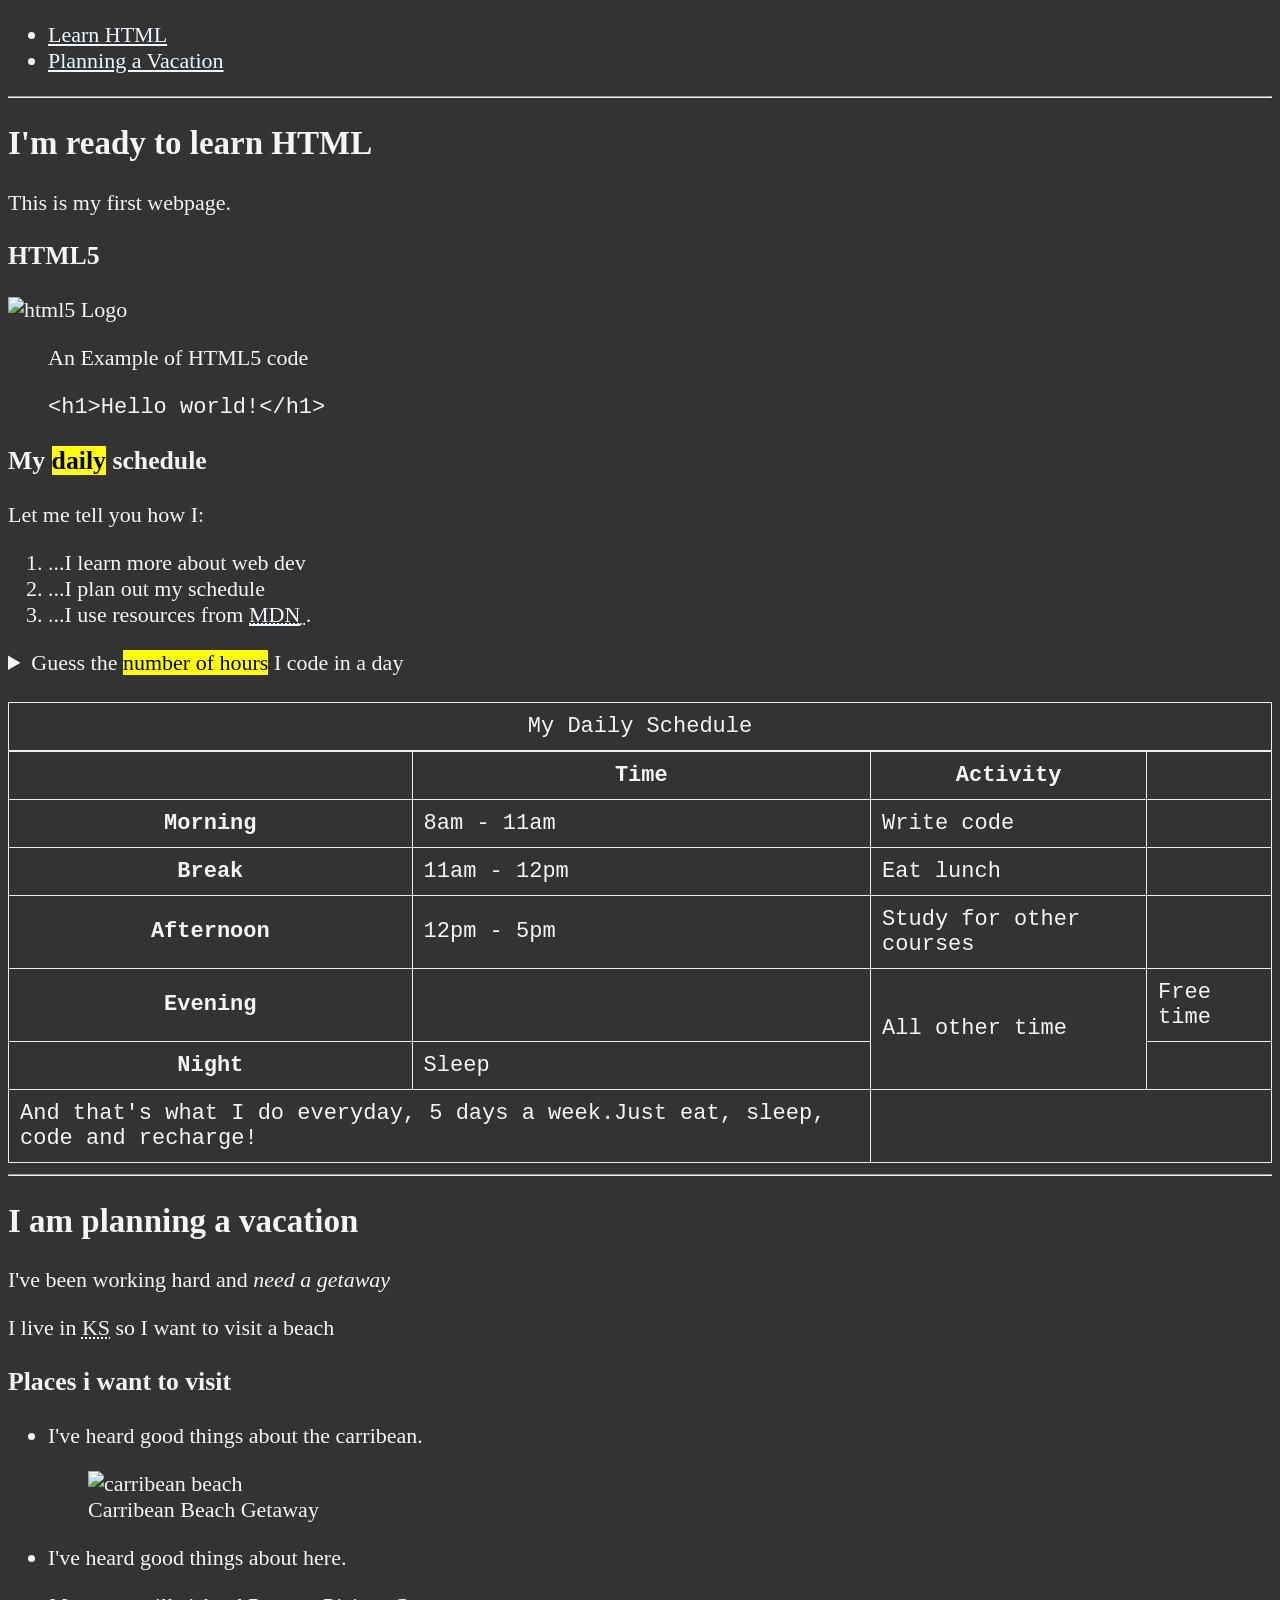
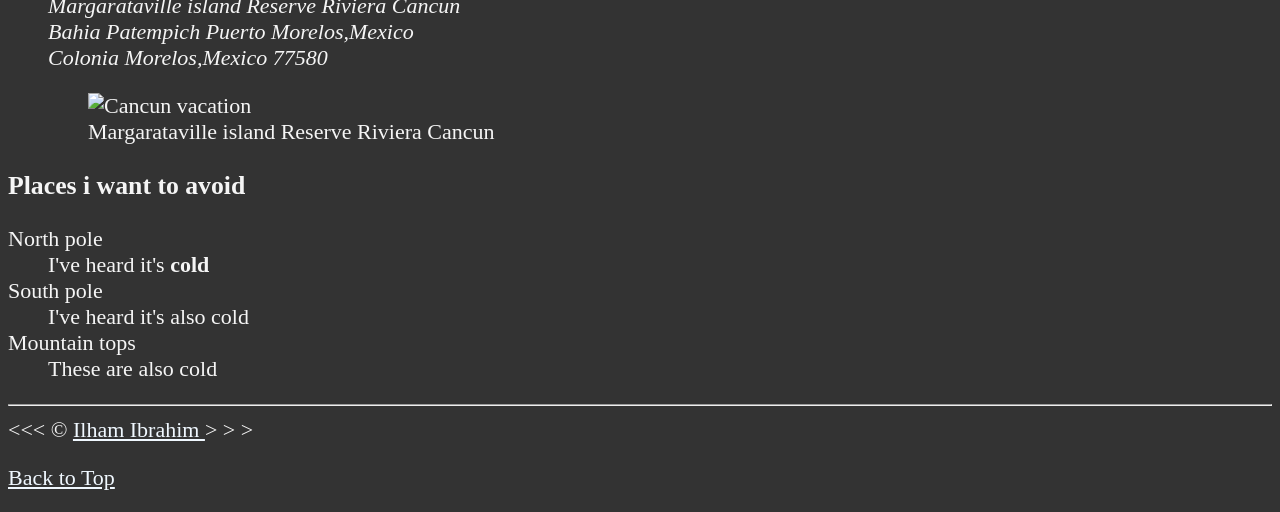
==== index.html @ 94251323 "Upload my First Website" ====
<!DOCTYPE html>
<html lang="en">
<head>
    <meta charset="UTF-8">
    <meta name="author" content="ilham ibrahim">
    <meta name="description" content="This page contains all the things I am learning how to create as I learn HTML.">
    <title>My first webpage</title>
    <link rel="icon" href="html5.png" type="image/x-icon">
    <link rel="stylesheet" href="main.css" type="text/css">
</head>

<body>
    <header>

     <nav aria-label="primary-navigation"> 
        <ul> 
            <li>
                <a href="#html">Learn HTML</a>
            </li>
            <li>
                <a href="#vacation">Planning a Vacation</a>
            </li>
        </ul>
    </nav>
    </header>
      
    <hr>
    <main>
        <article id="html">

    <h2>I'm ready to learn HTML</h2>
    <p>This is my first webpage.</p>
    <section>
        <h3>HTML5</h3>
    <img src="img/html5logo.png" alt="html5 Logo" title="I am learning HTML5" width="300" height="300">
    <figure>
    <figcaption>An Example of HTML5 code</figcaption>
    <p>
        <code>&lt;h1&gt;Hello world!&lt;/h1&gt;</code>
    </p>
    </figure>
    </section>


    <section>
    <h3>My <mark>daily</mark> schedule </h3>
    <p>Let me tell you how I:</p>
        <ol>
            <li>...I learn more about web dev</li>
            <li>...I plan out my schedule</li>
            <li>...I use resources from  <abbr title="Mozilla Developer Network">
                 <a href="https://developer.mozilla.org/">MDN</a>
            </abbr>.</li>
        </ol>
           <aside>
                  <details>
                       <summary>Guess the <mark> number of hours</mark> I code in a day
                       </summary>
                       <p>I start at <time datetime="08:00"> 8am </time> and I write code for <time datetime="PT3H" >3 hours</time> every morning.</p>
                  </details>
            </aside>
            <br>
            <table>
                <caption>My Daily Schedule</caption>
                <theat>
                <tr>
                    <th>&nbsp;</th>
                    <th>Time</th>
                    <th>Activity</th>
                </tr>
                </theat>
                <tbody>
                <tr>
                    <th>Morning</th>
                    <td>
                        <time datetime="08:00">8am</time> - <time datetime="11:00">11am</time>
                    </td>
                    <td>Write code</td>
                </tr>
                <tr>
                    <th>Break</th>
                    <td>
                        <time datetime="11:00">11am</time> - <time datetime="12:00">12pm</time>
                    </td>
                    <td>Eat lunch</td>
                </tr>
                <tr>
                    <th>Afternoon</th>
                    <td>
                        <time datetime="12:00">12pm</time> - <time datetime="17:00">5pm</time>
                    </td>
                    <td>Study for other courses</td>
                </tr>
                <tr>
                    <th>Evening</th>
                    <td>
                    <td rowspan="2">All other time</td>
                    <td>Free time</td>
                </tr>
                <tr>
                    <th>Night</th>
                    <td>Sleep</td>
                </tr>
                </tbody>
                <tfoot>
                    <tr>
                        <td colspan="2">And that's what I do everyday, 5 days a week.Just eat, sleep, code and recharge!</td>
                        
                    </tr>

                </tfoot>
                </table>
        </section>  
  </article>

       <hr>
     <article id="vacation">
     <h2>I am planning a vacation</h2>
     <p>I've been working hard and <em>need a getaway</em></p>
     <p>I live in <abbr title="Kansas">KS</abbr> so I want to visit a beach</p>

     <section>
     <h3>Places i want to visit</h3>
     <ul>
     <li><p>I've heard good things about the carribean.</p>
        <figure>
    <img src="img/carribean_beach.jpg" alt="carribean beach" title="I want to visit the carribean beach." width="300" height="300">
    <figcaption>
        Carribean Beach Getaway</figcaption>
    </figure>
    </li>
     <li>
        <p>I've heard good things about here.</p>
     <address>
        Margarataville island Reserve Riviera Cancun<br>
        Bahia Patempich Puerto Morelos,Mexico<br>
        Colonia Morelos,Mexico 77580
     </address>
     <figure>
     <img src="img/Vacation.png" alt="Cancun vacation" title="It's 5 o'cock Somewhere!" width="300" height="300">
        <figcaption>
            Margarataville island Reserve Riviera Cancun</figcaption>
        </figure>
     </li>
      </ul>
      </section>
      <section>
      <!-- TODO: Add more places -->
     <h3>Places i want to avoid</h3>
     <dl>
        <dt>North pole</dt>
        <dd>I've heard it's <strong>cold</strong> </dd>

        <dt>South pole</dt>
        <dd>I've heard it's also cold</dd>

        <dt>Mountain tops</dt>
        <dd>These are also cold</dd>

     </dl>
     </section>
     </article>
     </main>
        <hr>
        
        <footer>
     &lt;&lt;&lt; &copy; <a href="about.html"> Ilham Ibrahim </a> &gt; &gt; &gt; 
       <p>
        <a href="#">Back to Top</a>
       </p>
   </footer> 
</body>

</html>
---- main.css ----
html {
            font-size: 22px;
        }

        body {
           background-color: #333;
           color: whitesmoke;
        }
        a {
            color: aliceblue;
        }
        a:hover,  a:active {
            color: #eee;
        }
                a:visited {
            color: lightgray;
        }
        
            table, tr,th, td, caption {
                border: 1px solid #eee;
                font-family: 'Courier New', Courier, monospace;
                border-collapse: collapse;
                padding: 0.5rem;
        }
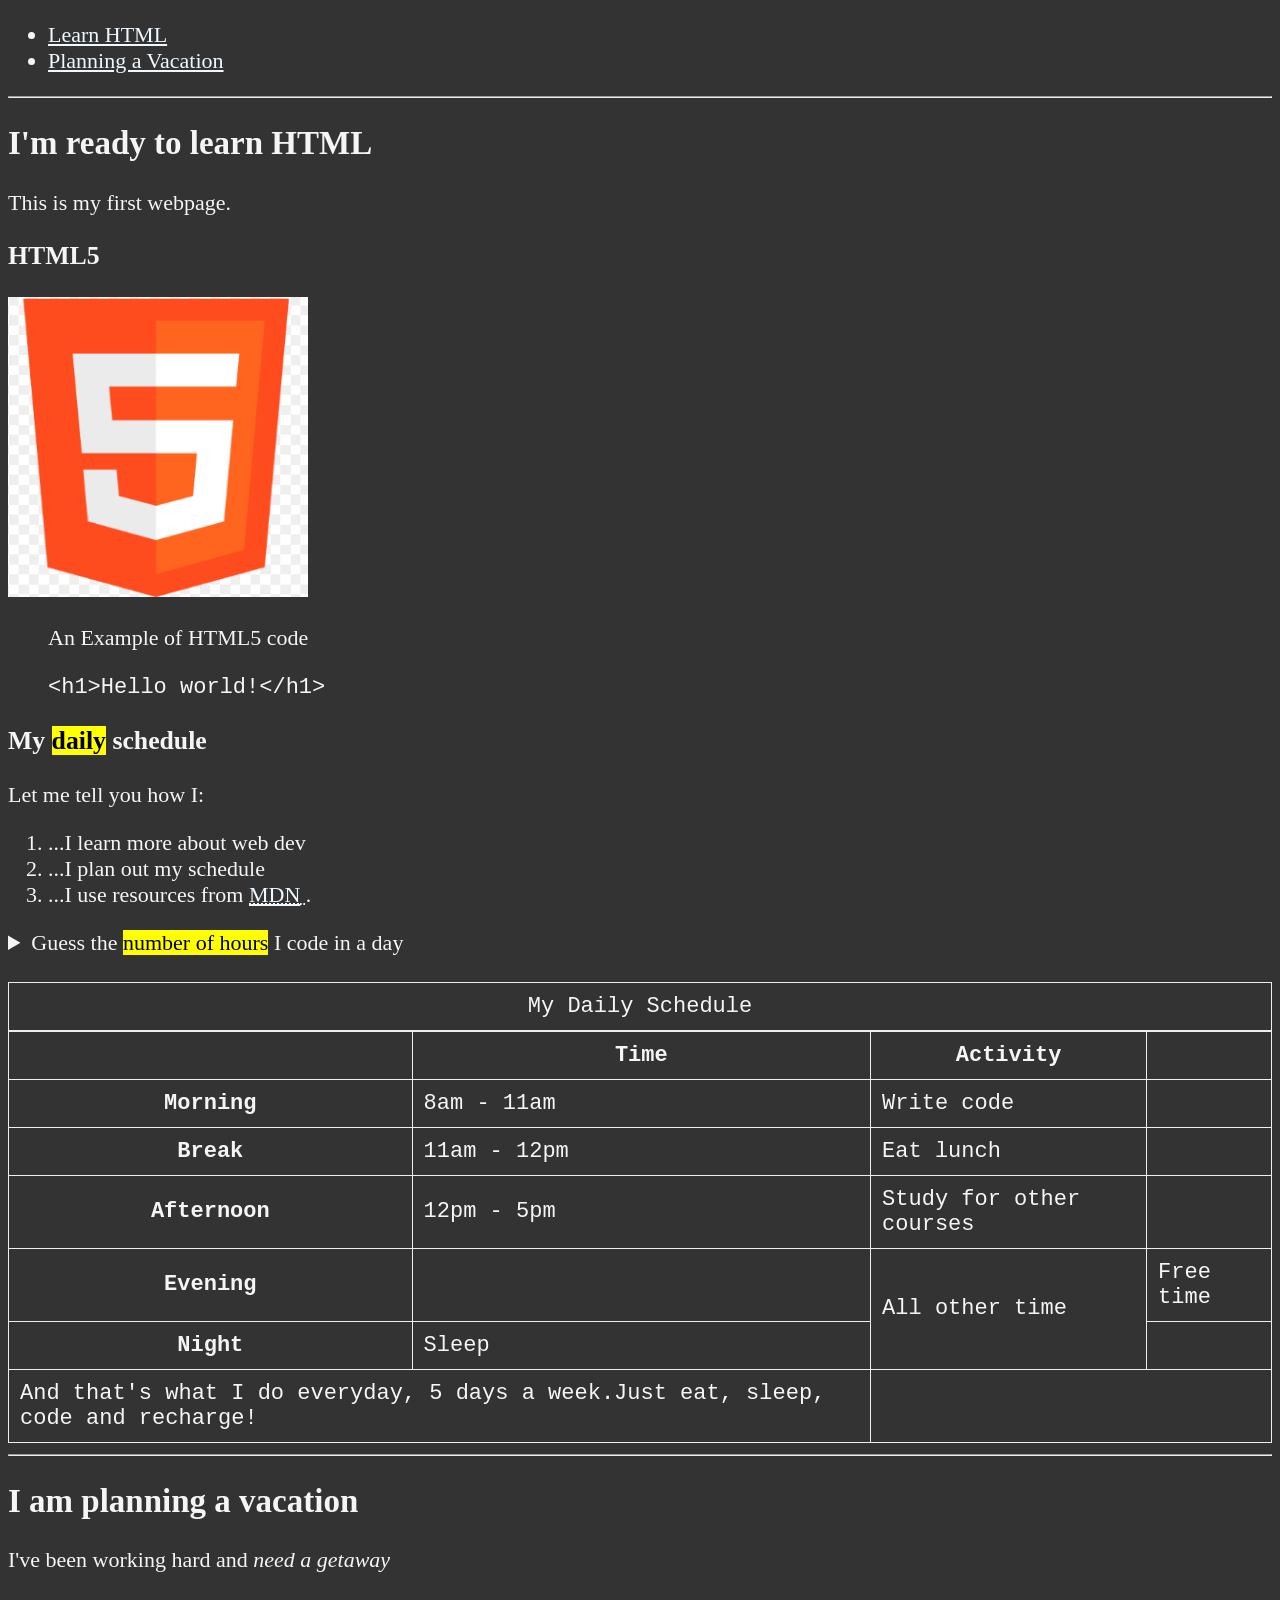
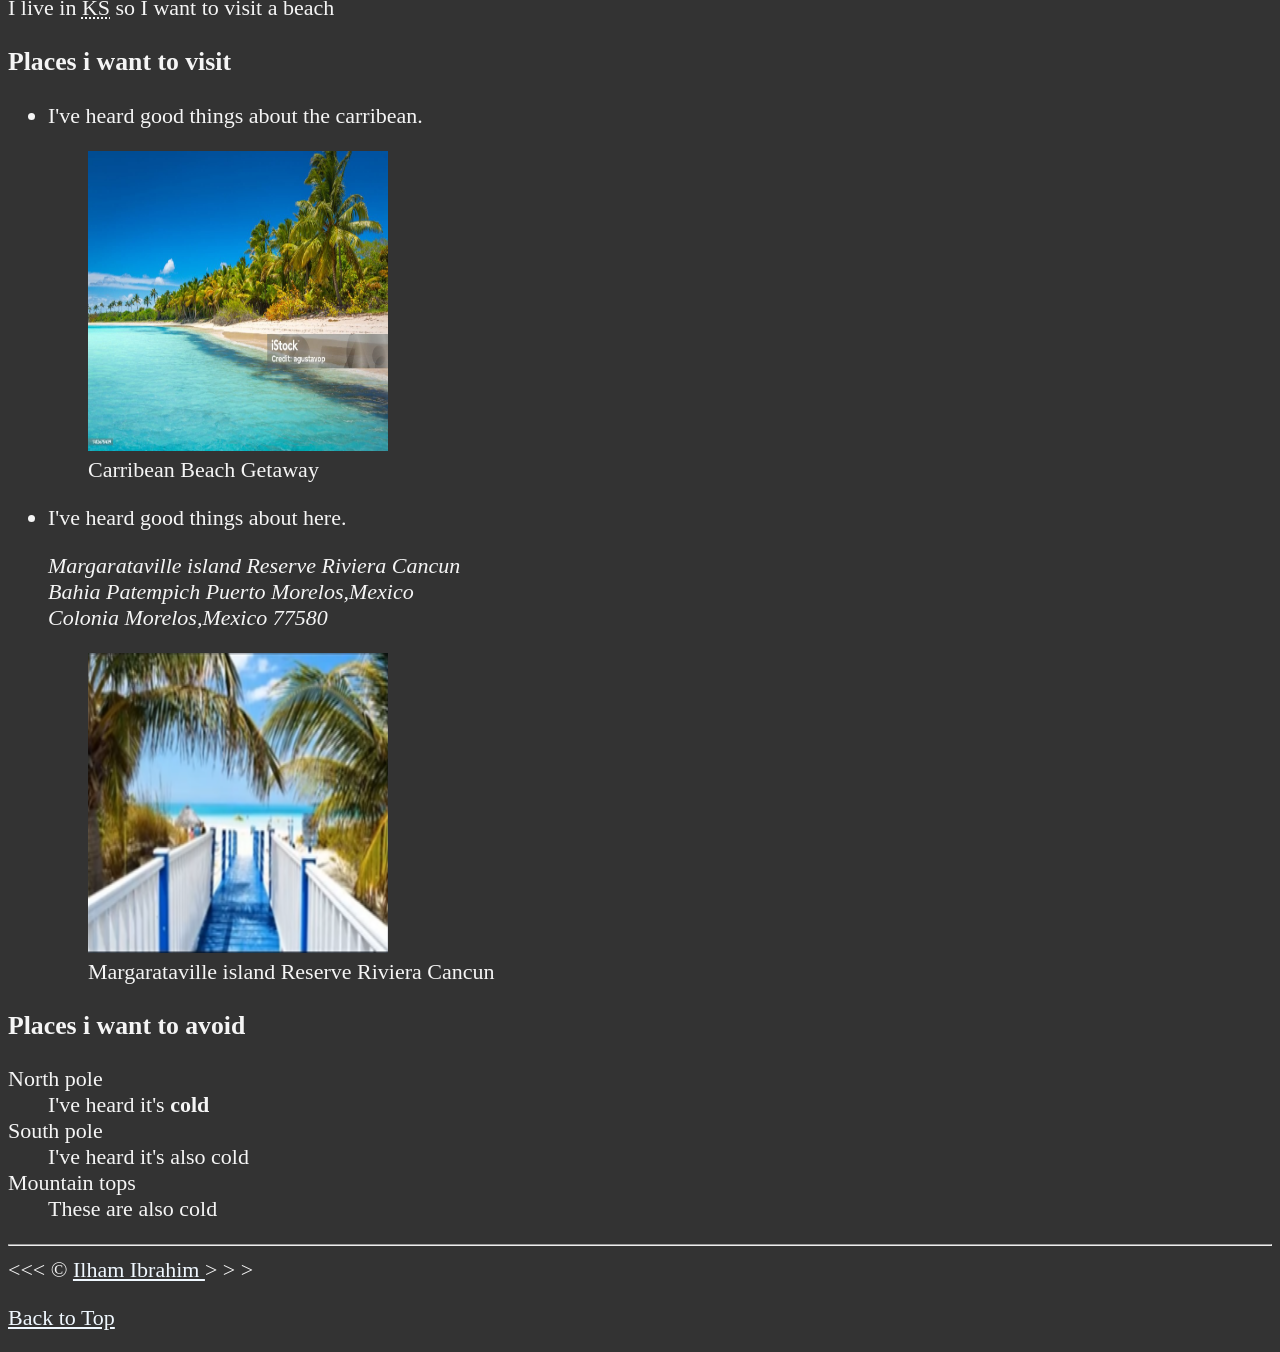
==== commit 28d6cbbc: "First website upload" ====
--- a/index.html
+++ b/index.html
@@ -1,174 +1,174 @@
-<!DOCTYPE html>
-<html lang="en">
-<head>
-    <meta charset="UTF-8">
-    <meta name="author" content="ilham ibrahim">
-    <meta name="description" content="This page contains all the things I am learning how to create as I learn HTML.">
-    <title>My first webpage</title>
-    <link rel="icon" href="html5.png" type="image/x-icon">
-    <link rel="stylesheet" href="main.css" type="text/css">
-</head>
-
-<body>
-    <header>
-
-     <nav aria-label="primary-navigation"> 
-        <ul> 
-            <li>
-                <a href="#html">Learn HTML</a>
-            </li>
-            <li>
-                <a href="#vacation">Planning a Vacation</a>
-            </li>
-        </ul>
-    </nav>
-    </header>
-      
-    <hr>
-    <main>
-        <article id="html">
-
-    <h2>I'm ready to learn HTML</h2>
-    <p>This is my first webpage.</p>
-    <section>
-        <h3>HTML5</h3>
-    <img src="img/html5logo.png" alt="html5 Logo" title="I am learning HTML5" width="300" height="300">
-    <figure>
-    <figcaption>An Example of HTML5 code</figcaption>
-    <p>
-        <code>&lt;h1&gt;Hello world!&lt;/h1&gt;</code>
-    </p>
-    </figure>
-    </section>
-
-
-    <section>
-    <h3>My <mark>daily</mark> schedule </h3>
-    <p>Let me tell you how I:</p>
-        <ol>
-            <li>...I learn more about web dev</li>
-            <li>...I plan out my schedule</li>
-            <li>...I use resources from  <abbr title="Mozilla Developer Network">
-                 <a href="https://developer.mozilla.org/">MDN</a>
-            </abbr>.</li>
-        </ol>
-           <aside>
-                  <details>
-                       <summary>Guess the <mark> number of hours</mark> I code in a day
-                       </summary>
-                       <p>I start at <time datetime="08:00"> 8am </time> and I write code for <time datetime="PT3H" >3 hours</time> every morning.</p>
-                  </details>
-            </aside>
-            <br>
-            <table>
-                <caption>My Daily Schedule</caption>
-                <theat>
-                <tr>
-                    <th>&nbsp;</th>
-                    <th>Time</th>
-                    <th>Activity</th>
-                </tr>
-                </theat>
-                <tbody>
-                <tr>
-                    <th>Morning</th>
-                    <td>
-                        <time datetime="08:00">8am</time> - <time datetime="11:00">11am</time>
-                    </td>
-                    <td>Write code</td>
-                </tr>
-                <tr>
-                    <th>Break</th>
-                    <td>
-                        <time datetime="11:00">11am</time> - <time datetime="12:00">12pm</time>
-                    </td>
-                    <td>Eat lunch</td>
-                </tr>
-                <tr>
-                    <th>Afternoon</th>
-                    <td>
-                        <time datetime="12:00">12pm</time> - <time datetime="17:00">5pm</time>
-                    </td>
-                    <td>Study for other courses</td>
-                </tr>
-                <tr>
-                    <th>Evening</th>
-                    <td>
-                    <td rowspan="2">All other time</td>
-                    <td>Free time</td>
-                </tr>
-                <tr>
-                    <th>Night</th>
-                    <td>Sleep</td>
-                </tr>
-                </tbody>
-                <tfoot>
-                    <tr>
-                        <td colspan="2">And that's what I do everyday, 5 days a week.Just eat, sleep, code and recharge!</td>
-                        
-                    </tr>
-
-                </tfoot>
-                </table>
-        </section>  
-  </article>
-
-       <hr>
-     <article id="vacation">
-     <h2>I am planning a vacation</h2>
-     <p>I've been working hard and <em>need a getaway</em></p>
-     <p>I live in <abbr title="Kansas">KS</abbr> so I want to visit a beach</p>
-
-     <section>
-     <h3>Places i want to visit</h3>
-     <ul>
-     <li><p>I've heard good things about the carribean.</p>
-        <figure>
-    <img src="img/carribean_beach.jpg" alt="carribean beach" title="I want to visit the carribean beach." width="300" height="300">
-    <figcaption>
-        Carribean Beach Getaway</figcaption>
-    </figure>
-    </li>
-     <li>
-        <p>I've heard good things about here.</p>
-     <address>
-        Margarataville island Reserve Riviera Cancun<br>
-        Bahia Patempich Puerto Morelos,Mexico<br>
-        Colonia Morelos,Mexico 77580
-     </address>
-     <figure>
-     <img src="img/Vacation.png" alt="Cancun vacation" title="It's 5 o'cock Somewhere!" width="300" height="300">
-        <figcaption>
-            Margarataville island Reserve Riviera Cancun</figcaption>
-        </figure>
-     </li>
-      </ul>
-      </section>
-      <section>
-      <!-- TODO: Add more places -->
-     <h3>Places i want to avoid</h3>
-     <dl>
-        <dt>North pole</dt>
-        <dd>I've heard it's <strong>cold</strong> </dd>
-
-        <dt>South pole</dt>
-        <dd>I've heard it's also cold</dd>
-
-        <dt>Mountain tops</dt>
-        <dd>These are also cold</dd>
-
-     </dl>
-     </section>
-     </article>
-     </main>
-        <hr>
-        
-        <footer>
-     &lt;&lt;&lt; &copy; <a href="about.html"> Ilham Ibrahim </a> &gt; &gt; &gt; 
-       <p>
-        <a href="#">Back to Top</a>
-       </p>
-   </footer> 
-</body>
-
+<!DOCTYPE html>
+<html lang="en">
+<head>
+    <meta charset="UTF-8">
+    <meta name="author" content="ilham ibrahim">
+    <meta name="description" content="This page contains all the things I am learning how to create as I learn HTML.">
+    <title>My first webpage</title>
+    <link rel="icon" href="html5.png" type="image/x-icon">
+    <link rel="stylesheet" href="main.css" type="text/css">
+</head>
+
+<body>
+    <header>
+
+     <nav aria-label="primary-navigation"> 
+        <ul> 
+            <li>
+                <a href="#html">Learn HTML</a>
+            </li>
+            <li>
+                <a href="#vacation">Planning a Vacation</a>
+            </li>
+        </ul>
+    </nav>
+    </header>
+      
+    <hr>
+    <main>
+        <article id="html">
+
+    <h2>I'm ready to learn HTML</h2>
+    <p>This is my first webpage.</p>
+    <section>
+        <h3>HTML5</h3>
+    <img src="img/html5logo.png" alt="html5 Logo" title="I am learning HTML5" width="300" height="300">
+    <figure>
+    <figcaption>An Example of HTML5 code</figcaption>
+    <p>
+        <code>&lt;h1&gt;Hello world!&lt;/h1&gt;</code>
+    </p>
+    </figure>
+    </section>
+
+
+    <section>
+    <h3>My <mark>daily</mark> schedule </h3>
+    <p>Let me tell you how I:</p>
+        <ol>
+            <li>...I learn more about web dev</li>
+            <li>...I plan out my schedule</li>
+            <li>...I use resources from  <abbr title="Mozilla Developer Network">
+                 <a href="https://developer.mozilla.org/">MDN</a>
+            </abbr>.</li>
+        </ol>
+           <aside>
+                  <details>
+                       <summary>Guess the <mark> number of hours</mark> I code in a day
+                       </summary>
+                       <p>I start at <time datetime="08:00"> 8am </time> and I write code for <time datetime="PT3H" >3 hours</time> every morning.</p>
+                  </details>
+            </aside>
+            <br>
+            <table>
+                <caption>My Daily Schedule</caption>
+                <theat>
+                <tr>
+                    <th>&nbsp;</th>
+                    <th>Time</th>
+                    <th>Activity</th>
+                </tr>
+                </theat>
+                <tbody>
+                <tr>
+                    <th>Morning</th>
+                    <td>
+                        <time datetime="08:00">8am</time> - <time datetime="11:00">11am</time>
+                    </td>
+                    <td>Write code</td>
+                </tr>
+                <tr>
+                    <th>Break</th>
+                    <td>
+                        <time datetime="11:00">11am</time> - <time datetime="12:00">12pm</time>
+                    </td>
+                    <td>Eat lunch</td>
+                </tr>
+                <tr>
+                    <th>Afternoon</th>
+                    <td>
+                        <time datetime="12:00">12pm</time> - <time datetime="17:00">5pm</time>
+                    </td>
+                    <td>Study for other courses</td>
+                </tr>
+                <tr>
+                    <th>Evening</th>
+                    <td>
+                    <td rowspan="2">All other time</td>
+                    <td>Free time</td>
+                </tr>
+                <tr>
+                    <th>Night</th>
+                    <td>Sleep</td>
+                </tr>
+                </tbody>
+                <tfoot>
+                    <tr>
+                        <td colspan="2">And that's what I do everyday, 5 days a week.Just eat, sleep, code and recharge!</td>
+                        
+                    </tr>
+
+                </tfoot>
+                </table>
+        </section>  
+  </article>
+
+       <hr>
+     <article id="vacation">
+     <h2>I am planning a vacation</h2>
+     <p>I've been working hard and <em>need a getaway</em></p>
+     <p>I live in <abbr title="Kansas">KS</abbr> so I want to visit a beach</p>
+
+     <section>
+     <h3>Places i want to visit</h3>
+     <ul>
+     <li><p>I've heard good things about the carribean.</p>
+        <figure>
+    <img src="img/carribean_beach.jpg" alt="carribean beach" title="I want to visit the carribean beach." width="300" height="300">
+    <figcaption>
+        Carribean Beach Getaway</figcaption>
+    </figure>
+    </li>
+     <li>
+        <p>I've heard good things about here.</p>
+     <address>
+        Margarataville island Reserve Riviera Cancun<br>
+        Bahia Patempich Puerto Morelos,Mexico<br>
+        Colonia Morelos,Mexico 77580
+     </address>
+     <figure>
+     <img src="img/Vacation.png" alt="Cancun vacation" title="It's 5 o'cock Somewhere!" width="300" height="300">
+        <figcaption>
+            Margarataville island Reserve Riviera Cancun</figcaption>
+        </figure>
+     </li>
+      </ul>
+      </section>
+      <section>
+      <!-- TODO: Add more places -->
+     <h3>Places i want to avoid</h3>
+     <dl>
+        <dt>North pole</dt>
+        <dd>I've heard it's <strong>cold</strong> </dd>
+
+        <dt>South pole</dt>
+        <dd>I've heard it's also cold</dd>
+
+        <dt>Mountain tops</dt>
+        <dd>These are also cold</dd>
+
+     </dl>
+     </section>
+     </article>
+     </main>
+        <hr>
+        
+        <footer>
+     &lt;&lt;&lt; &copy; <a href="about.html"> Ilham Ibrahim </a> &gt; &gt; &gt; 
+       <p>
+        <a href="#">Back to Top</a>
+       </p>
+   </footer> 
+</body>
+
 </html>
--- a/main.css
+++ b/main.css
@@ -1,24 +1,24 @@
-html {
-            font-size: 22px;
-        }
-
-        body {
-           background-color: #333;
-           color: whitesmoke;
-        }
-        a {
-            color: aliceblue;
-        }
-        a:hover,  a:active {
-            color: #eee;
-        }
-                a:visited {
-            color: lightgray;
-        }
-        
-            table, tr,th, td, caption {
-                border: 1px solid #eee;
-                font-family: 'Courier New', Courier, monospace;
-                border-collapse: collapse;
-                padding: 0.5rem;
+html {
+            font-size: 22px;
+        }
+
+        body {
+           background-color: #333;
+           color: whitesmoke;
+        }
+        a {
+            color: aliceblue;
+        }
+        a:hover,  a:active {
+            color: #eee;
+        }
+                a:visited {
+            color: lightgray;
+        }
+        
+            table, tr,th, td, caption {
+                border: 1px solid #eee;
+                font-family: 'Courier New', Courier, monospace;
+                border-collapse: collapse;
+                padding: 0.5rem;
         }   
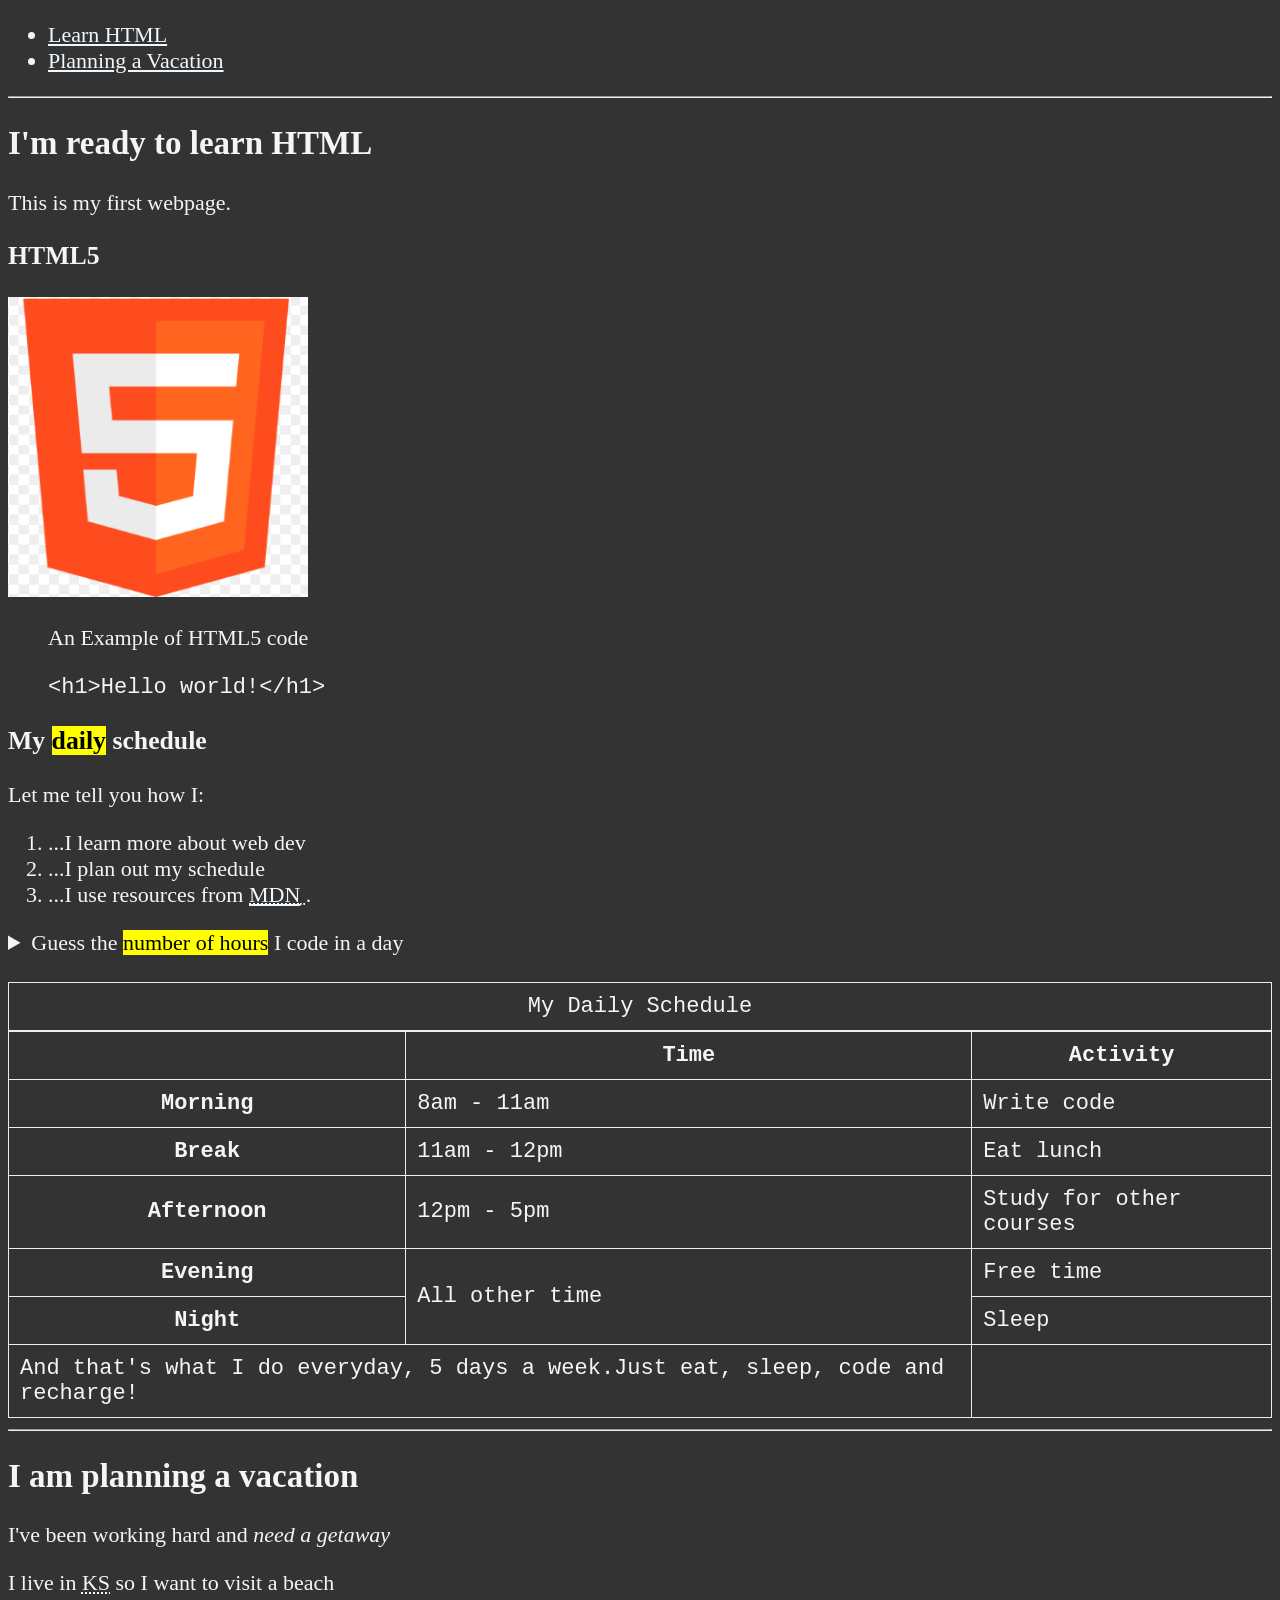
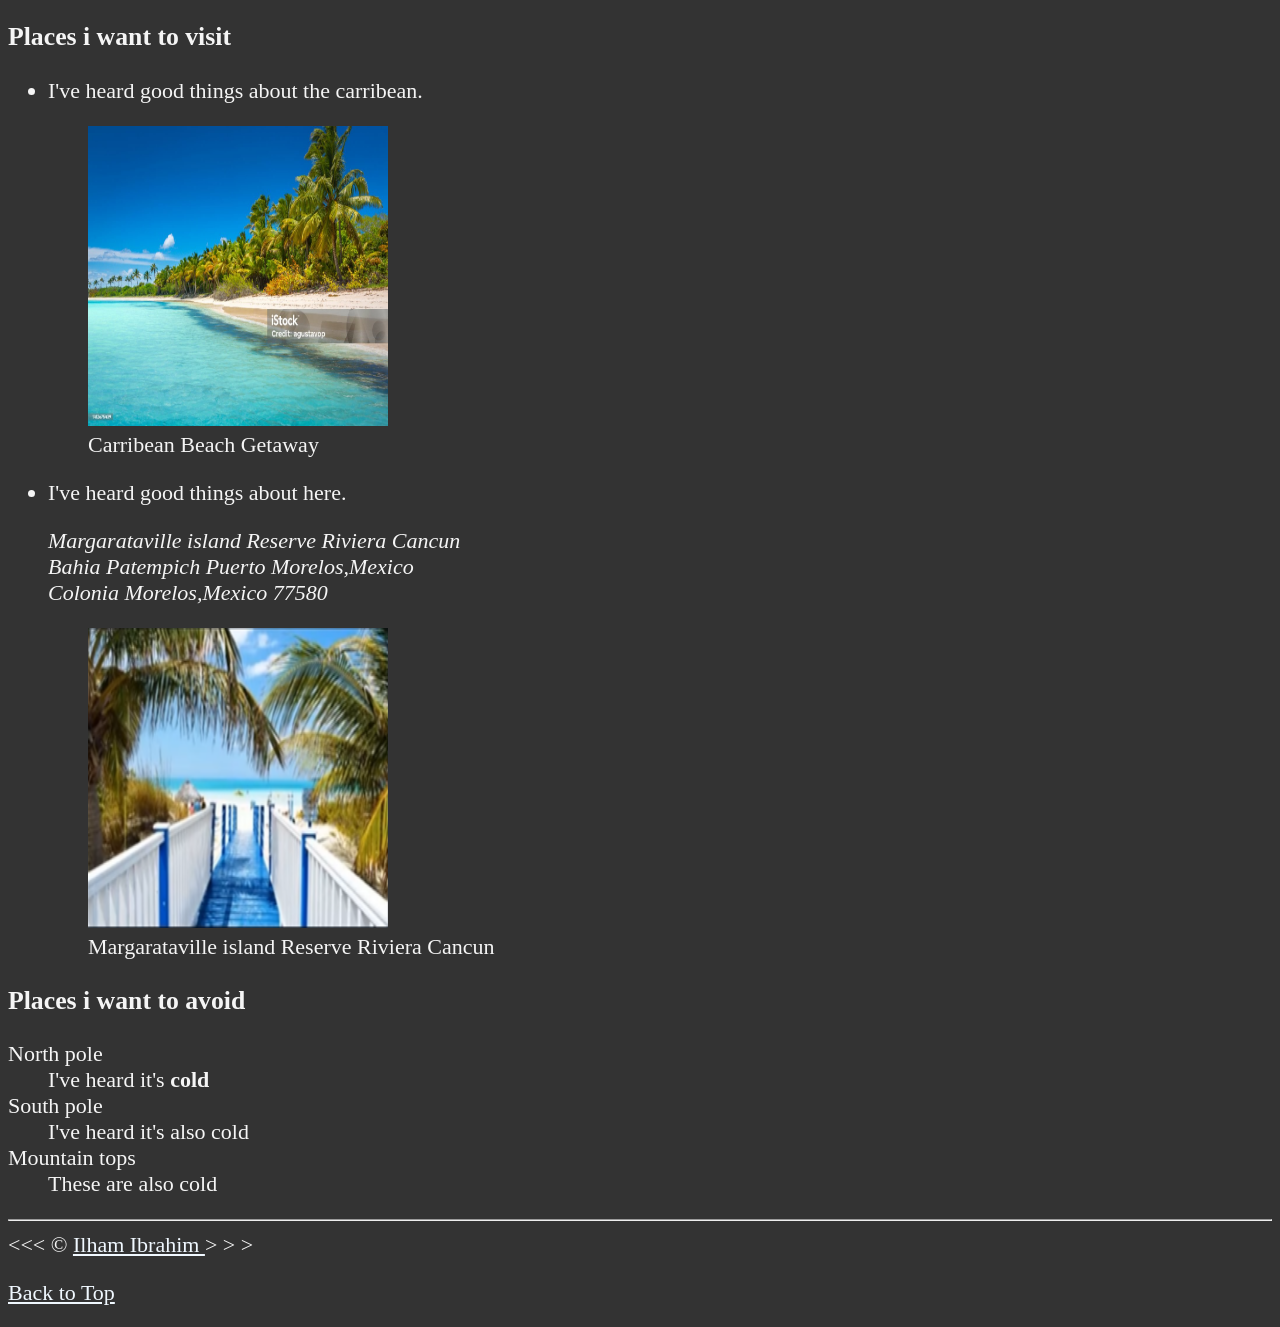
==== commit 39c35ebe: "Update index page" ====
--- a/index.html
+++ b/index.html
@@ -93,7 +93,6 @@
                 </tr>
                 <tr>
                     <th>Evening</th>
-                    <td>
                     <td rowspan="2">All other time</td>
                     <td>Free time</td>
                 </tr>
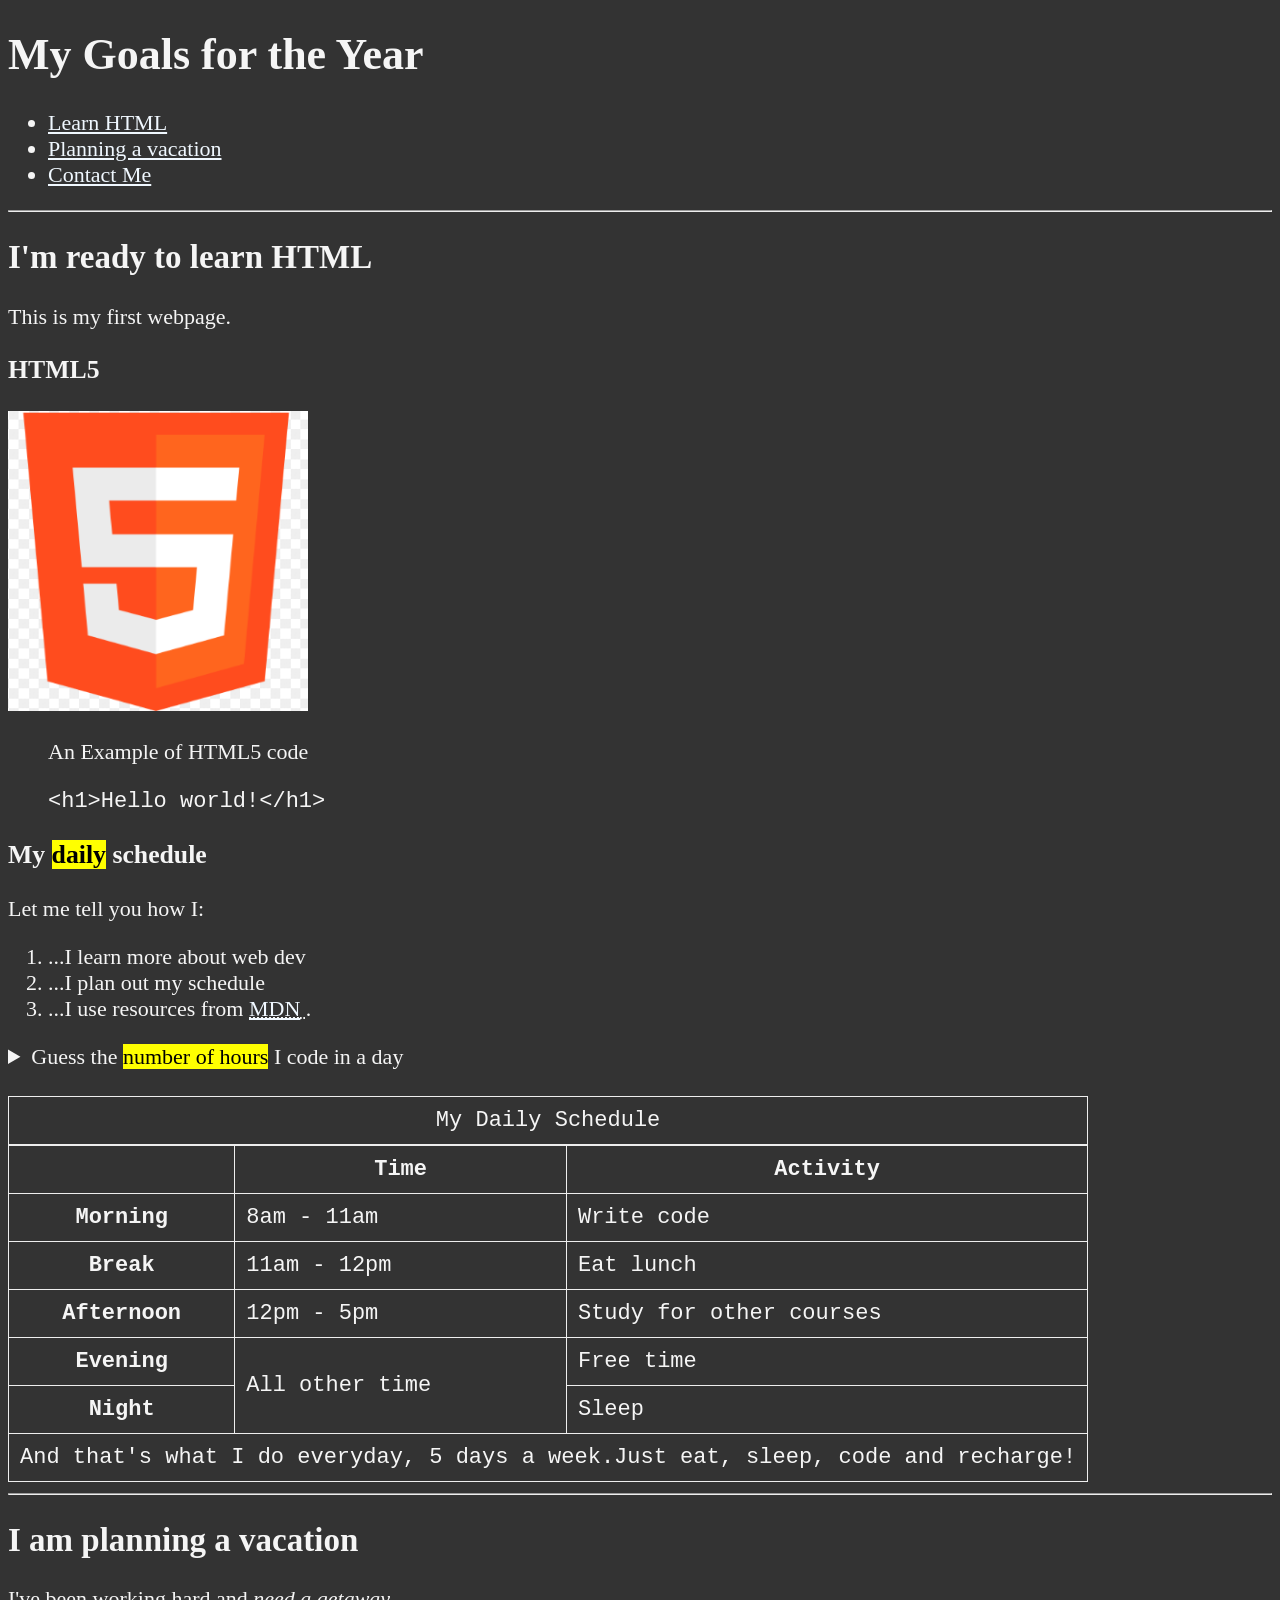
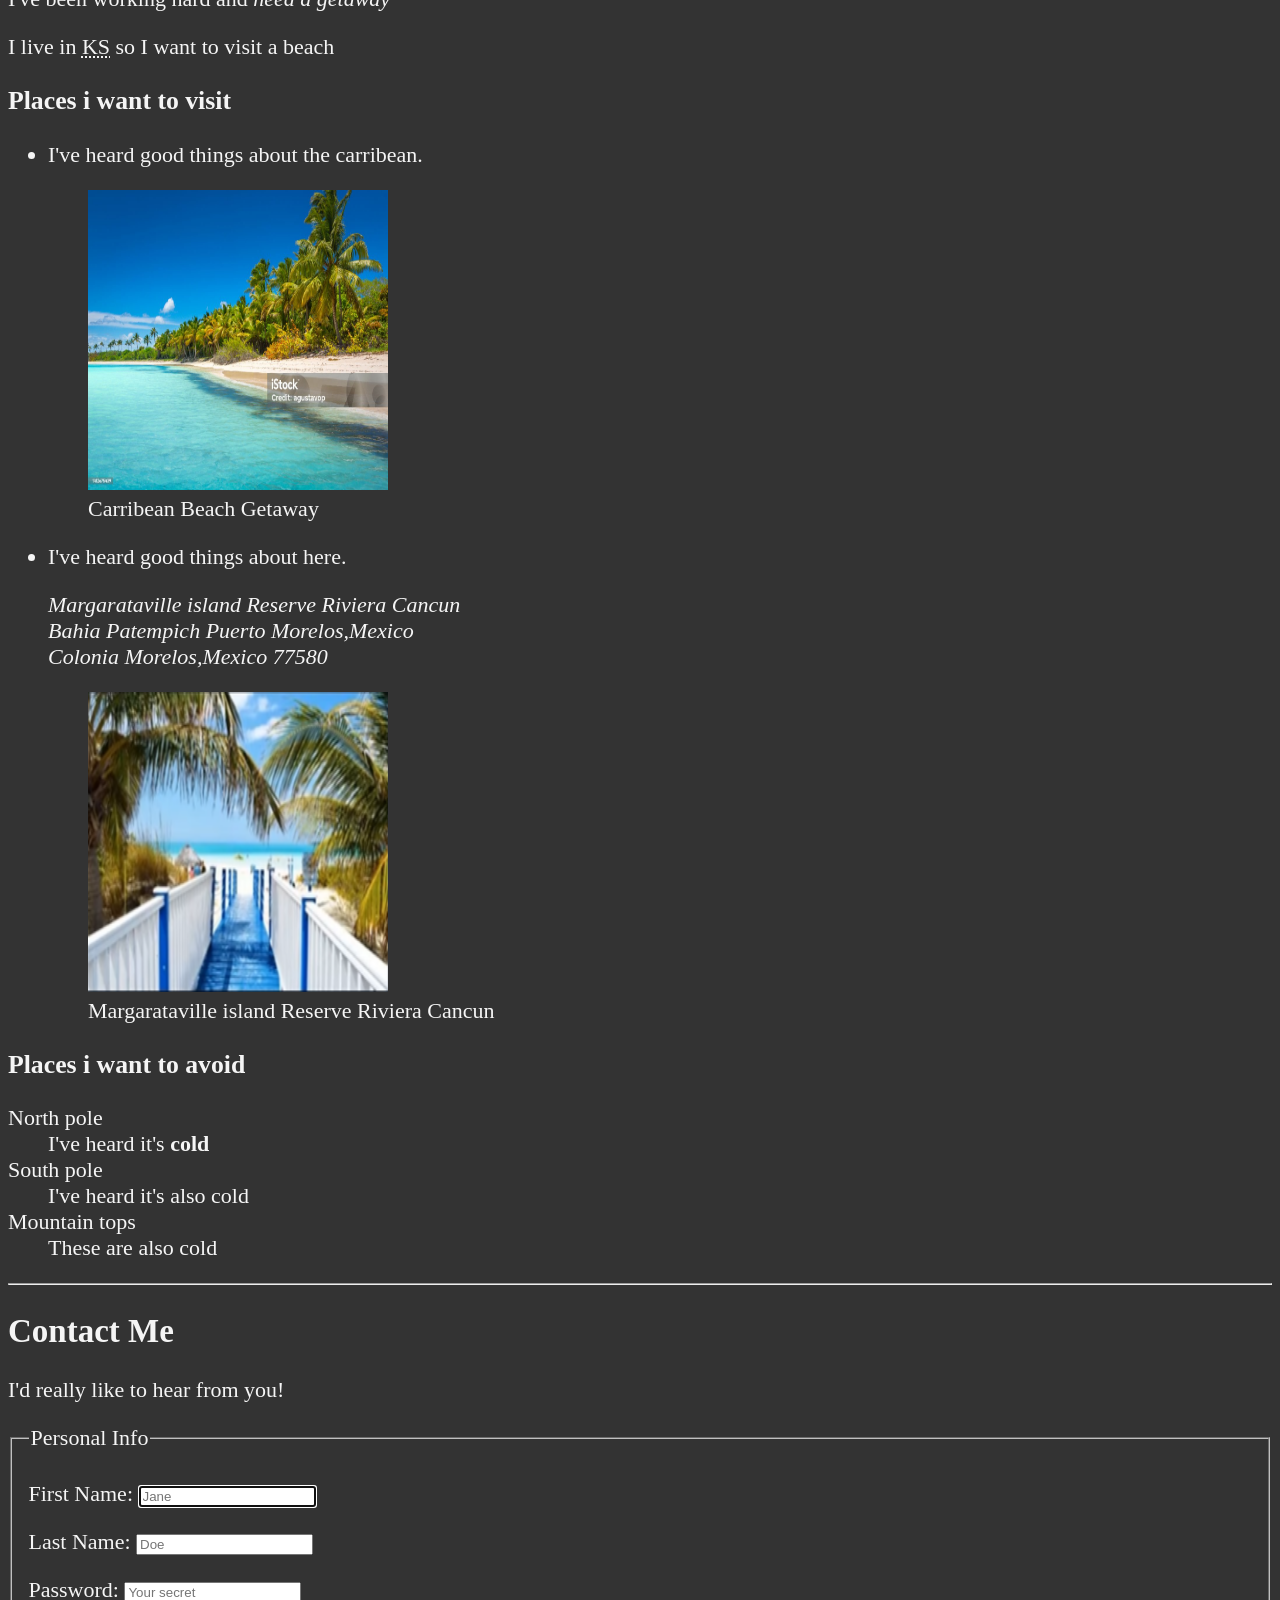
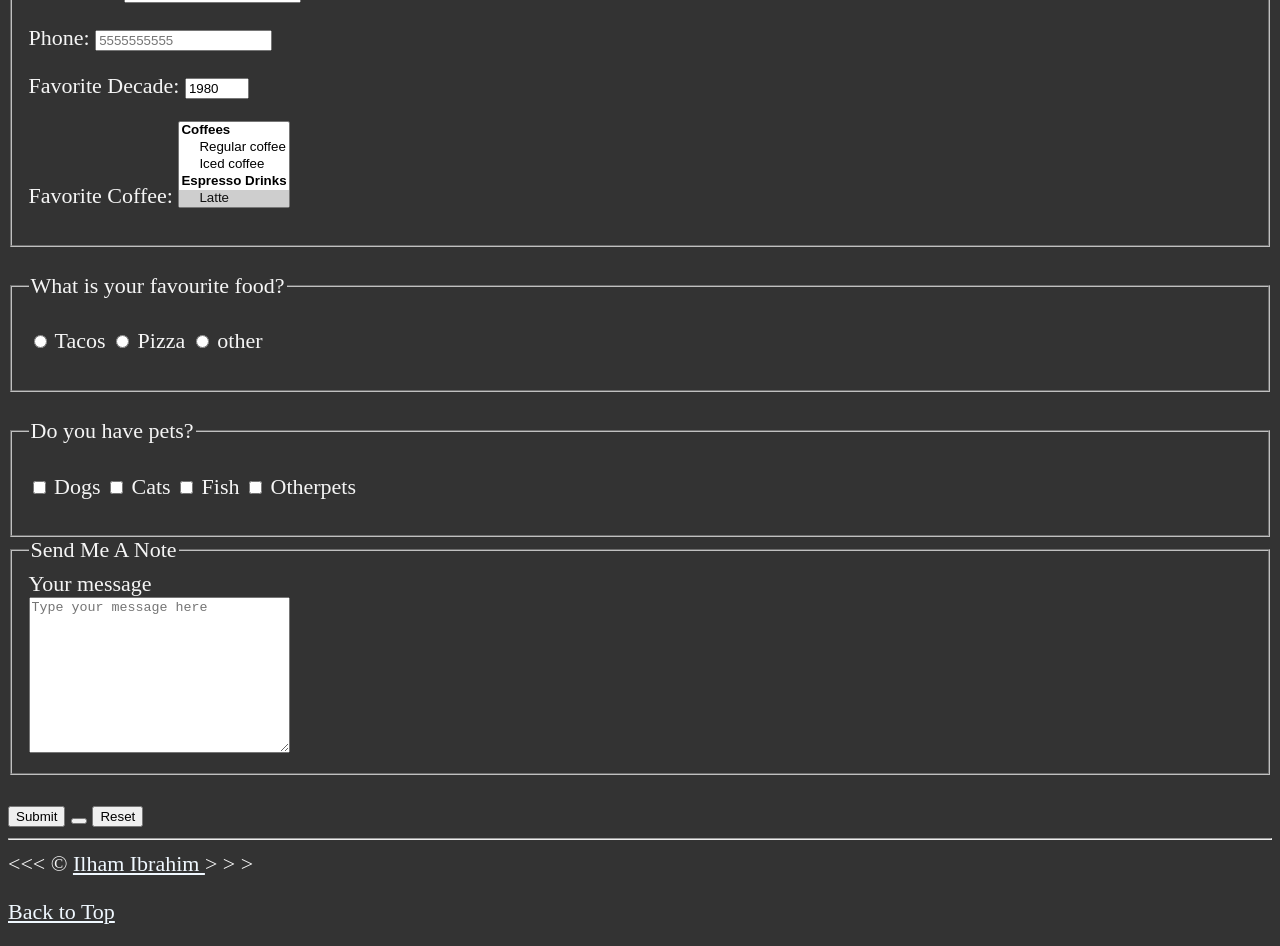
==== commit 88765cfb: "Update my firdt website" ====
--- a/index.html
+++ b/index.html
@@ -11,6 +11,7 @@
 
 <body>
     <header>
+        <h1>My Goals for the Year</h1>
 
      <nav aria-label="primary-navigation"> 
         <ul> 
@@ -18,8 +19,12 @@
                 <a href="#html">Learn HTML</a>
             </li>
             <li>
-                <a href="#vacation">Planning a Vacation</a>
+                <a href="Vacation">Planning a vacation</a>
             </li>
+            <li>
+                <a href="#contact">Contact Me</a>
+            </li>
+            
         </ul>
     </nav>
     </header>
@@ -62,48 +67,48 @@
             <br>
             <table>
                 <caption>My Daily Schedule</caption>
-                <theat>
+                <thead>
                 <tr>
                     <th>&nbsp;</th>
-                    <th>Time</th>
-                    <th>Activity</th>
-                </tr>
-                </theat>
+                    <th scope="col">Time</th>
+                    <th scope="col">Activity</th>
+                </tr>
+                </thead>
                 <tbody>
                 <tr>
-                    <th>Morning</th>
+                    <th scope="row">Morning</th>
                     <td>
                         <time datetime="08:00">8am</time> - <time datetime="11:00">11am</time>
                     </td>
                     <td>Write code</td>
                 </tr>
                 <tr>
-                    <th>Break</th>
+                    <th scope="row">Break</th>
                     <td>
                         <time datetime="11:00">11am</time> - <time datetime="12:00">12pm</time>
                     </td>
                     <td>Eat lunch</td>
                 </tr>
                 <tr>
-                    <th>Afternoon</th>
+                    <th scope="row">Afternoon</th>
                     <td>
                         <time datetime="12:00">12pm</time> - <time datetime="17:00">5pm</time>
                     </td>
                     <td>Study for other courses</td>
                 </tr>
                 <tr>
-                    <th>Evening</th>
+                    <th scope="row">Evening</th>
                     <td rowspan="2">All other time</td>
                     <td>Free time</td>
                 </tr>
                 <tr>
-                    <th>Night</th>
+                    <th scope="row">Night</th>
                     <td>Sleep</td>
                 </tr>
                 </tbody>
                 <tfoot>
                     <tr>
-                        <td colspan="2">And that's what I do everyday, 5 days a week.Just eat, sleep, code and recharge!</td>
+                        <td colspan="3">And that's what I do everyday, 5 days a week.Just eat, sleep, code and recharge!</td>
                         
                     </tr>
 
@@ -159,6 +164,107 @@
      </dl>
      </section>
      </article>
+
+      <hr>
+      <article id="contact">
+        <h2>Contact Me</h2>
+        <p>I'd really like to hear from you!</p>
+
+        <form action="https://httpbin.org/get"
+        method="get">
+          <fieldset>
+            <legend>Personal Info</legend>
+        <p>
+        <label for="firstName">First Name:</label>
+        <input type="text" name="firstname" id="firstName" placeholder="Jane" autocomplete="on" required autofocus>
+        </p>
+        <p>
+        <label for="lastName">Last Name:</label>
+        <input type="text" name="lastname" id="lastName" placeholder="Doe" autocomplete="on" required>
+        </p>
+        <p>
+        <label for="password">Password:</label>
+        <input type="password" name="password" id="password" placeholder="Your secret" required >
+        </p>
+        <p>
+        <label for="phone">Phone:</label>
+        <input type="tel" name="phone" id="phone" placeholder="5555555555" required pattern="[0-9]{3}[0-9]{3}[0-9]{4}">
+        </p>
+        
+        <p>
+        <label for="decade">Favorite Decade:</label>
+        <input type="number" name="decade" id="decade" min="1950" max="2020" step="10" value="1980">
+        </p>
+        
+         <p>
+            <label for="coffee">Favorite Coffee:</label>
+            <select name="coffee" id="coffee" multiple size="5">
+                <optgroup label="Coffees">
+                <option value="regular coffee">Regular coffee</option>
+                <option value="Iced coffee">Iced coffee</option>
+                </optgroup>
+                <optgroup label="Espresso Drinks">
+                <option value="latte" selected>Latte</option>
+                <option value="capuccino">Capuccino</option>
+                <option value="americano">Americano</option>
+                </optgroup>
+            </select>
+         </p>
+    
+        <!-- <p>
+            <label for="Coffee">Favourite Coffee:</label>
+            <input type="text" name="coffee" id="coffee" list="coffee-list">
+            <datalist id="coffee-list">
+                <option value="coffee">
+                <option value="latte">
+                <option value="espresso">
+                <option value="cortado">
+                <option value="americano">
+                <option value="other">
+            </datalist>
+        </p> -->
+        </fieldset>
+        <br>
+        <fieldset>
+            <legend>What is your favourite food?</legend>
+            <p>
+                <input type="radio" name="food" id="tacos" value="tacos">
+                <label for="tacos">Tacos</label>
+
+                <input type="radio" name="food" id="pizza" value="pizza">
+                <label for="pizza">Pizza</label>
+
+                <input type="radio" name="food" id="other" value="other">
+                <label for="other">other</label>
+
+            </p>
+        </fieldset>
+        <br>
+        <fieldset>
+            <legend>Do you have pets?</legend>
+            <p>
+                <input type="checkbox" name="pets" id="dogs" value="dogs">
+                <label for="dogs">Dogs</label>         
+                <input type="checkbox" name="pets" id="cats" value="cats">
+                <label for="cats">Cats</label>         
+                <input type="checkbox" name="pets" id="fish" value="fish">
+                <label for="fish">Fish</label>         
+                <input type="checkbox" name="pets" id="otherpets" value="otherpets">
+                <label for="otherpets">Otherpets</label>         
+        </fieldset>
+        <fieldset>
+            <legend>Send Me A Note</legend>
+            <label for="message">Your message</label>
+            <br>
+            <textarea name="message" id="message" cols="30" rows="10" placeholder="Type your message here"></textarea>
+        </fieldset>
+        <br>
+        <button type="submit">Submit</button>
+        <button type="submit" formaction="https://httpbin.org/post" formmethod="Post"></button>
+        <button type="reset">Reset</button>
+    </form>
+
+      </article>
      </main>
         <hr>
         
